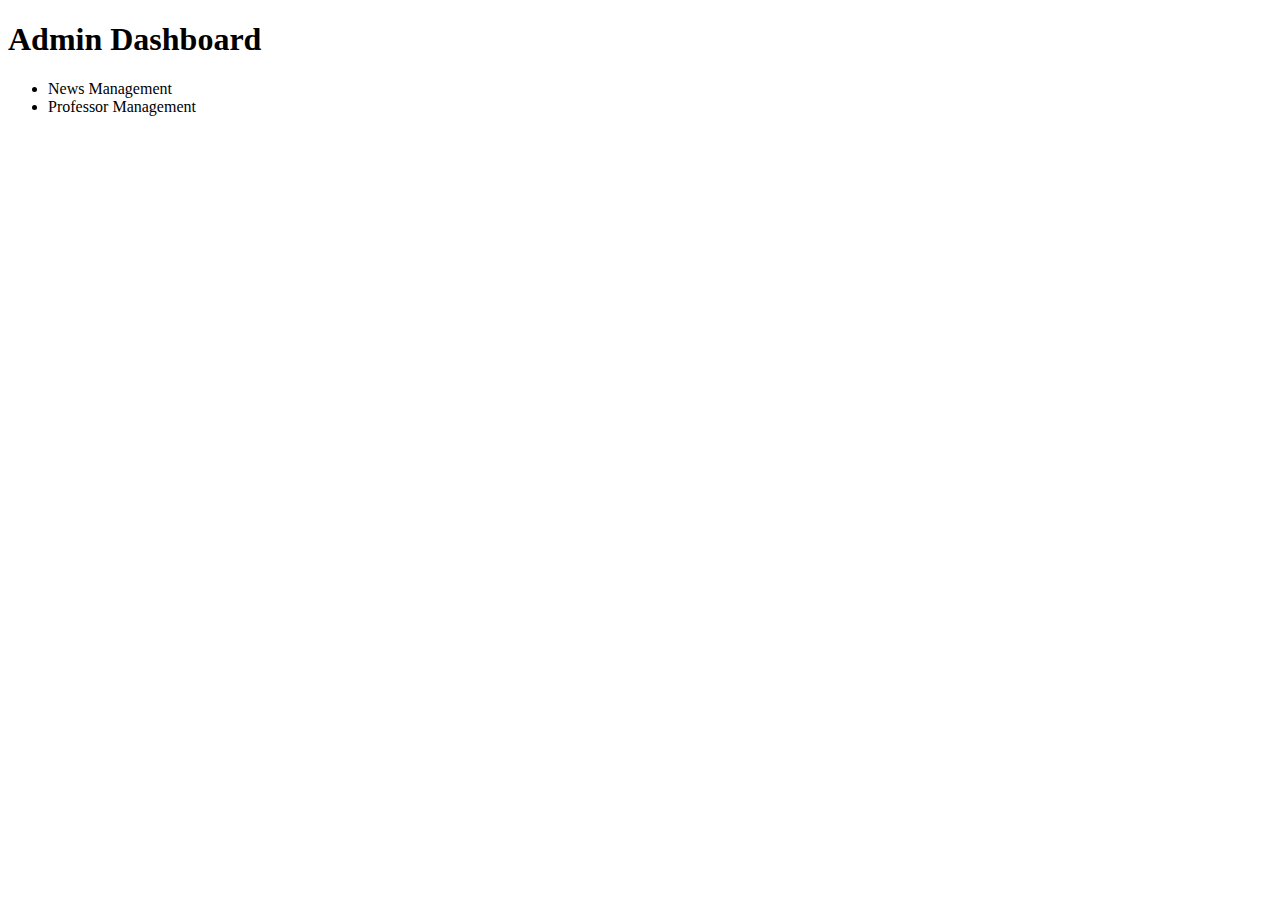
==== src/main/resources/templates/admin/index.html @ d28131d1 "feat: admin 페이지(각 항목으로 이동), professor 페이지(professro, edu, career, research 전부 확인)" ====
<!DOCTYPE html>
<html lang="en">
<head>
    <meta charset="UTF-8">
    <title>Admin Dashboard</title>
    <link rel="stylesheet" th:href="@{/css/styles.css}" />
</head>
<body>
<h1>Admin Dashboard</h1>
<ul>
    <li><a th:href="@{/api/admin/news}">News Management</a></li>
    <li><a th:href="@{/api/admin/professors}">Professor Management</a></li>
</ul>
</body>
</html>
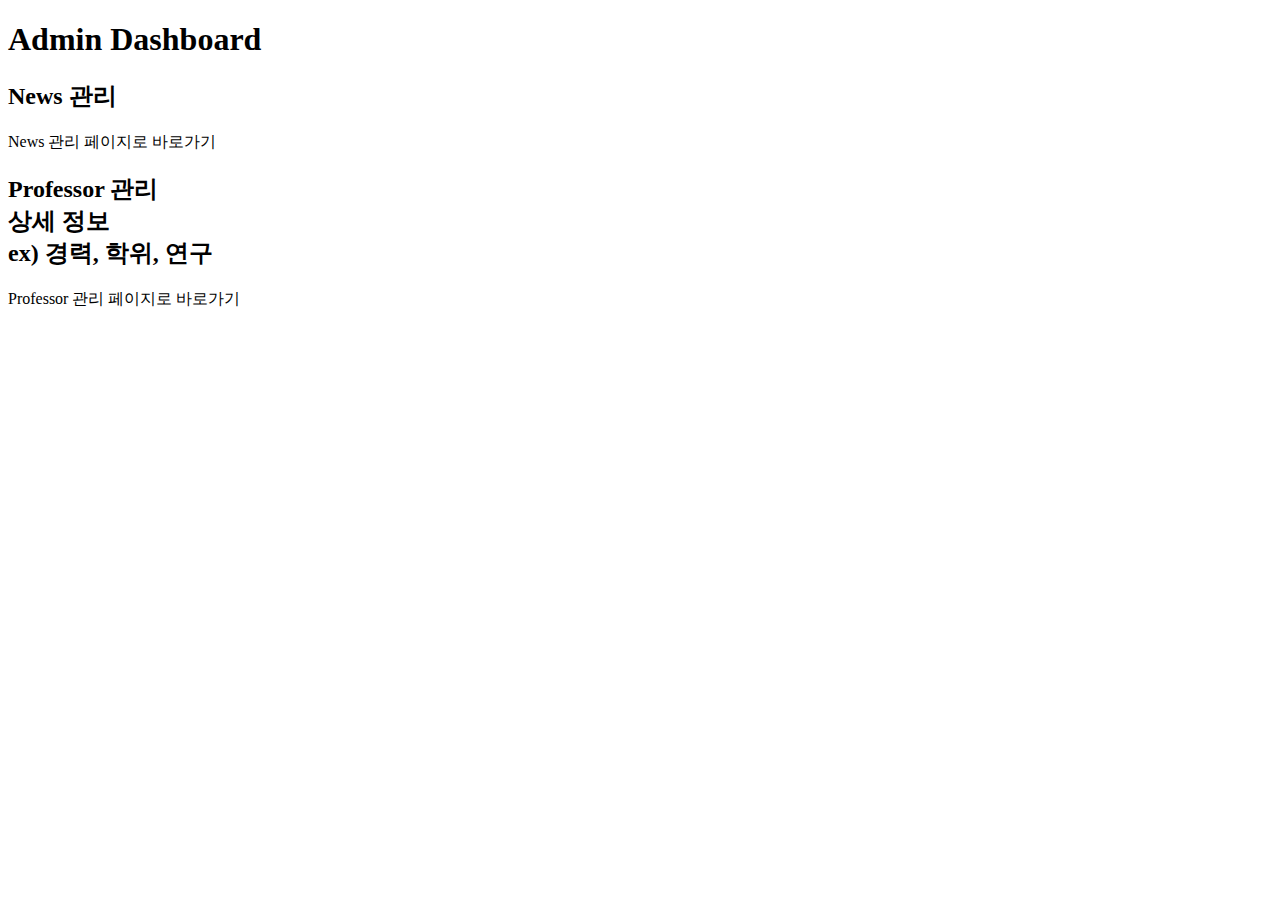
==== commit b022870a: "fix: Admin Main Page 문구 수정" ====
--- a/src/main/resources/templates/admin/index.html
+++ b/src/main/resources/templates/admin/index.html
@@ -6,10 +6,22 @@
     <link rel="stylesheet" th:href="@{/css/styles.css}" />
 </head>
 <body>
-<h1>Admin Dashboard</h1>
-<ul>
-    <li><a th:href="@{/api/admin/news}">News Management</a></li>
-    <li><a th:href="@{/api/admin/professors}">Professor Management</a></li>
-</ul>
+<div class="dashboard-container">
+    <h1 class="dashboard-title">Admin Dashboard</h1>
+    <div class="card-container">
+        <div class="card">
+            <a class="card-link" th:href="@{/api/admin/news}">
+                <h2 class="card-title">News 관리</h2>
+                <p class="card-description">News 관리 페이지로 바로가기</p>
+            </a>
+        </div>
+        <div class="card">
+            <a class="card-link" th:href="@{/api/admin/professors}">
+                <h2 class="card-title">Professor 관리<br>상세 정보<br>ex) 경력, 학위, 연구</h2>
+                <p class="card-description">Professor 관리 페이지로 바로가기</p>
+            </a>
+        </div>
+    </div>
+</div>
 </body>
-</html>+</html>
